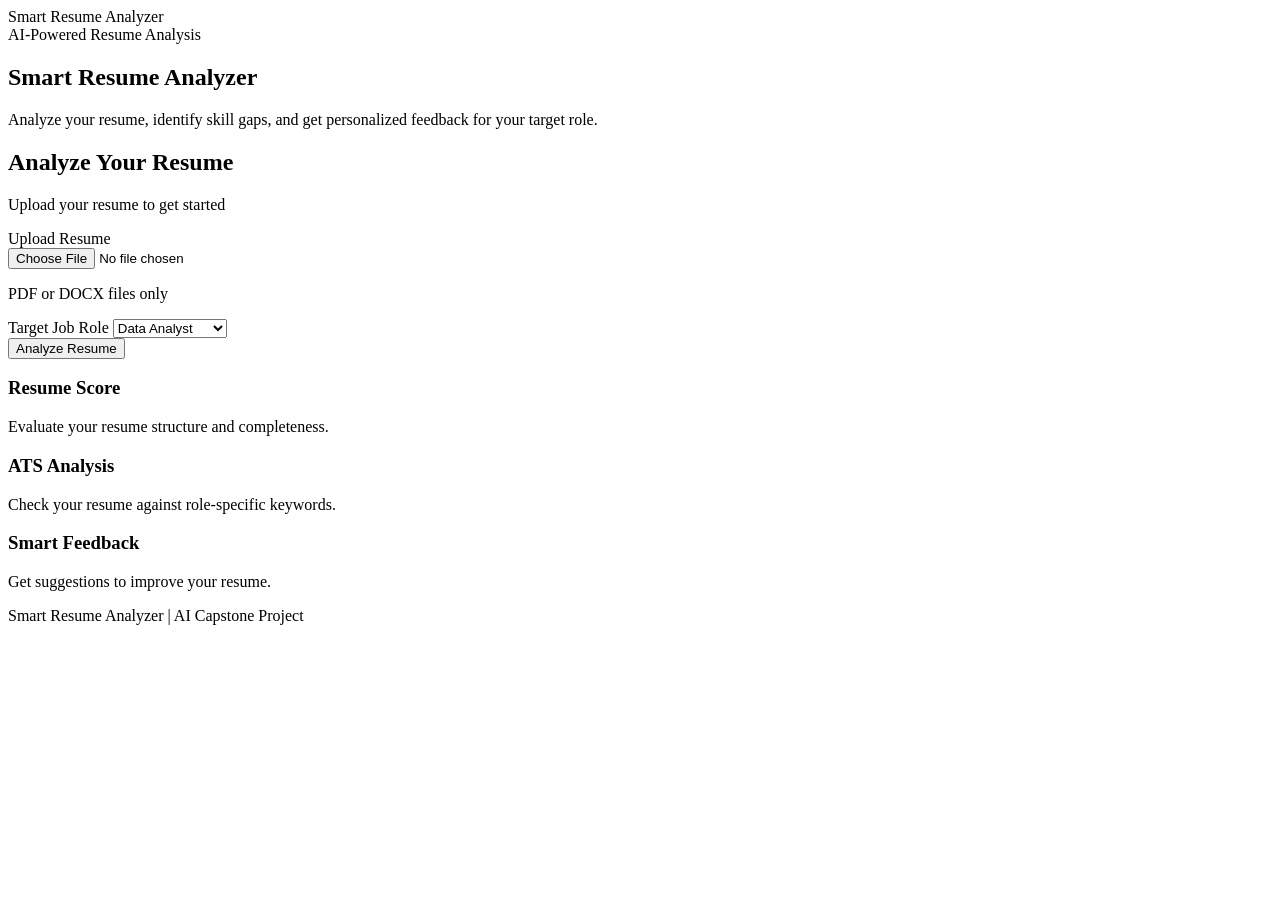
==== templates/index.html @ c19f2e2d "Initial project setup" ====
<!DOCTYPE html>
<html lang="en">

<head>

    <meta charset="UTF-8">

    <meta name="viewport"
          content="width=device-width, initial-scale=1.0">

    <title>Smart Resume Analyzer</title>

    <link rel="stylesheet"
          href="{{ url_for('static', filename='style.css') }}">

</head>


<body>

    <!-- Navigation -->

    <nav class="navbar">

        <div class="logo">
            Smart Resume Analyzer
        </div>

        <div class="nav-text">
            AI-Powered Resume Analysis
        </div>

    </nav>


    <!-- Hero Section -->

    <section class="hero">

        <div class="hero-content">

            <h1>
                Smart Resume Analyzer
            </h1>

            <p>
                Analyze your resume, identify skill gaps,
                and get personalized feedback for your target role.
            </p>

        </div>

    </section>


    <!-- Upload Section -->

    <div class="upload-container">

        <div class="upload-card">

            <h2>
                Analyze Your Resume
            </h2>

            <p class="subtitle">
                Upload your resume to get started
            </p>


            <form action="/analyze"
                  method="POST"
                  enctype="multipart/form-data">


                <!-- Resume Upload -->

                <div class="form-group">

                    <label>
                        Upload Resume
                    </label>

                    <div class="file-box">

                        <input
                            type="file"
                            name="resume"
                            accept=".pdf,.docx"
                            required>

                        <p>
                            PDF or DOCX files only
                        </p>

                    </div>

                </div>


                <!-- Job Role -->

                <div class="form-group">

                    <label for="role">
                        Target Job Role
                    </label>

                    <select
                        id="role"
                        name="role"
                        required>

                        <option value="Data Analyst">
                            Data Analyst
                        </option>

                        <option value="Web Developer">
                            Web Developer
                        </option>

                        <option value="AI Engineer">
                            AI Engineer
                        </option>

                        <option value="Cloud Engineer">
                            Cloud Engineer
                        </option>

                    </select>

                </div>


                <!-- Submit -->

                <button
                    type="submit"
                    class="analyze-btn">

                    Analyze Resume

                </button>


            </form>

        </div>

    </div>


    <!-- Features -->

    <section class="features">

        <div class="feature">

            <h3>Resume Score</h3>

            <p>
                Evaluate your resume structure and completeness.
            </p>

        </div>


        <div class="feature">

            <h3>ATS Analysis</h3>

            <p>
                Check your resume against role-specific keywords.
            </p>

        </div>


        <div class="feature">

            <h3>Smart Feedback</h3>

            <p>
                Get suggestions to improve your resume.
            </p>

        </div>

    </section>


    <footer>

        <p>
            Smart Resume Analyzer | AI Capstone Project
        </p>

    </footer>


</body>

</html>
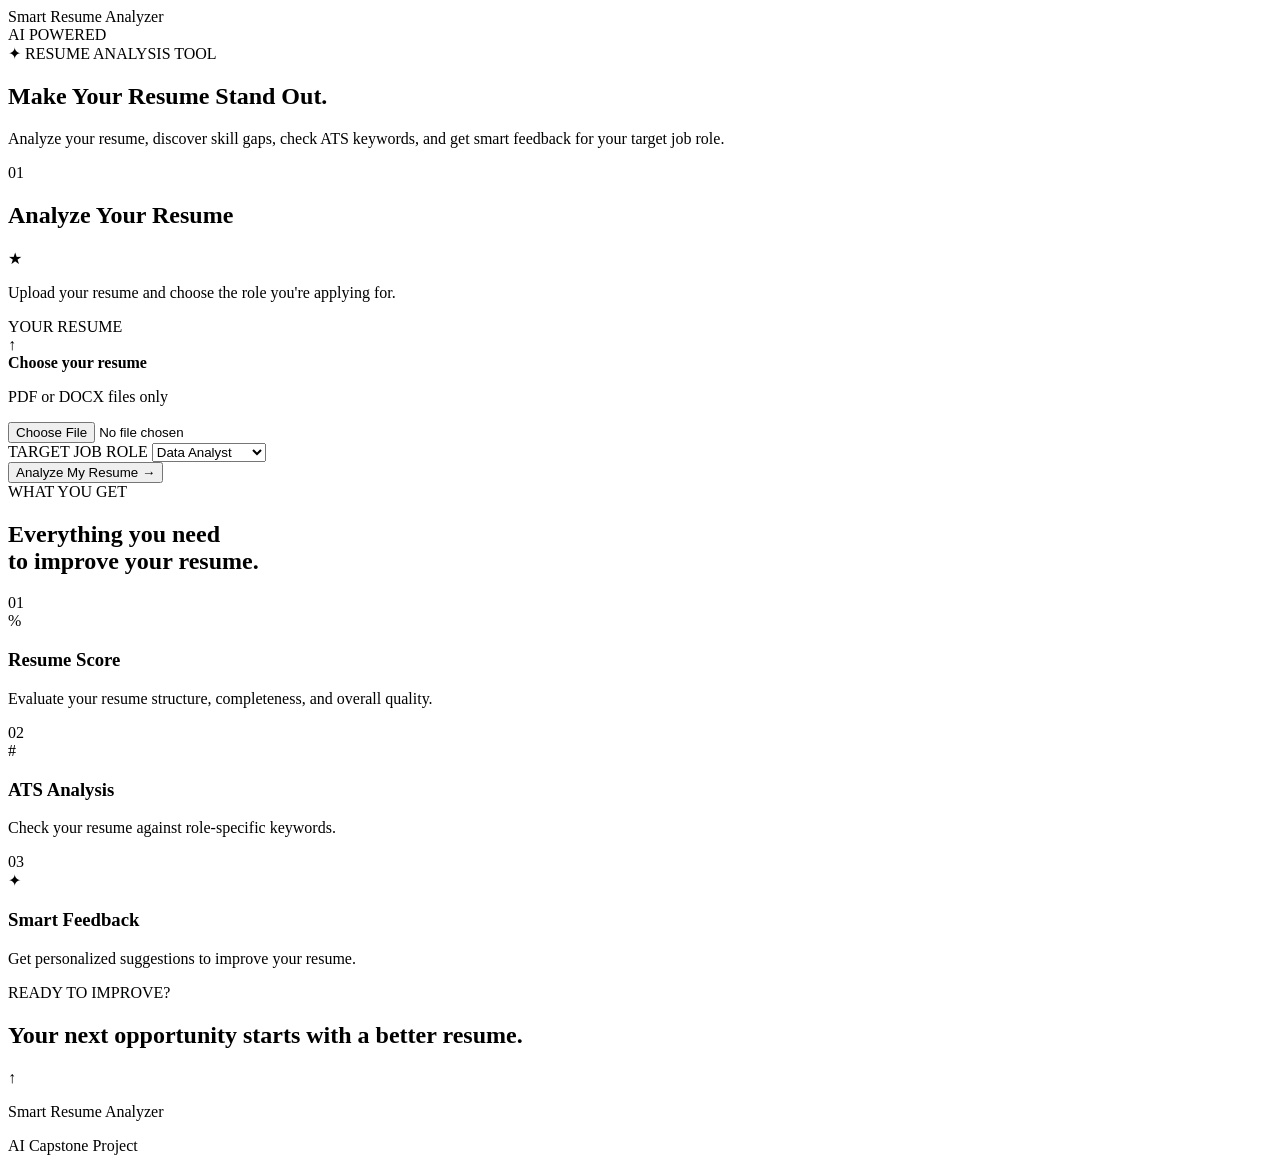
==== commit 232f16c9: "Update resume analyzer UI and features" ====
--- a/templates/index.html
+++ b/templates/index.html
@@ -16,7 +16,14 @@
 </head>
 
 
-<body>
+<body class="home-page">
+
+    <!-- Decorative Background Shapes -->
+
+    <div class="shape shape-yellow"></div>
+    <div class="shape shape-pink"></div>
+    <div class="shape shape-purple"></div>
+
 
     <!-- Navigation -->
 
@@ -26,8 +33,8 @@
             Smart Resume Analyzer
         </div>
 
-        <div class="nav-text">
-            AI-Powered Resume Analysis
+        <div class="nav-badge">
+            AI POWERED
         </div>
 
     </nav>
@@ -39,13 +46,19 @@
 
         <div class="hero-content">
 
+            <div class="hero-label">
+                ✦ RESUME ANALYSIS TOOL
+            </div>
+
             <h1>
-                Smart Resume Analyzer
+                Make Your Resume
+                <span>Stand Out.</span>
             </h1>
 
             <p>
-                Analyze your resume, identify skill gaps,
-                and get personalized feedback for your target role.
+                Analyze your resume, discover skill gaps,
+                check ATS keywords, and get smart feedback
+                for your target job role.
             </p>
 
         </div>
@@ -55,16 +68,30 @@
 
     <!-- Upload Section -->
 
-    <div class="upload-container">
+    <main class="upload-container">
 
         <div class="upload-card">
 
-            <h2>
-                Analyze Your Resume
-            </h2>
+            <div class="card-top">
+
+                <div>
+                    <span class="step-number">01</span>
+
+                    <h2>
+                        Analyze Your Resume
+                    </h2>
+                </div>
+
+                <div class="card-star">
+                    ★
+                </div>
+
+            </div>
+
 
             <p class="subtitle">
-                Upload your resume to get started
+                Upload your resume and choose the role
+                you're applying for.
             </p>
 
 
@@ -78,10 +105,26 @@
                 <div class="form-group">
 
                     <label>
-                        Upload Resume
+                        YOUR RESUME
                     </label>
 
                     <div class="file-box">
+
+                        <div class="upload-icon">
+                            ↑
+                        </div>
+
+                        <div class="upload-text">
+
+                            <strong>
+                                Choose your resume
+                            </strong>
+
+                            <p>
+                                PDF or DOCX files only
+                            </p>
+
+                        </div>
 
                         <input
                             type="file"
@@ -89,10 +132,6 @@
                             accept=".pdf,.docx"
                             required>
 
-                        <p>
-                            PDF or DOCX files only
-                        </p>
-
                     </div>
 
                 </div>
@@ -103,7 +142,7 @@
                 <div class="form-group">
 
                     <label for="role">
-                        Target Job Role
+                        TARGET JOB ROLE
                     </label>
 
                     <select
@@ -138,7 +177,13 @@
                     type="submit"
                     class="analyze-btn">
 
-                    Analyze Resume
+                    <span>
+                        Analyze My Resume
+                    </span>
+
+                    <span class="arrow">
+                        →
+                    </span>
 
                 </button>
 
@@ -147,54 +192,144 @@
 
         </div>
 
-    </div>
+    </main>
 
 
     <!-- Features -->
 
-    <section class="features">
-
-        <div class="feature">
-
-            <h3>Resume Score</h3>
-
-            <p>
-                Evaluate your resume structure and completeness.
-            </p>
-
-        </div>
-
-
-        <div class="feature">
-
-            <h3>ATS Analysis</h3>
-
-            <p>
-                Check your resume against role-specific keywords.
-            </p>
-
-        </div>
-
-
-        <div class="feature">
-
-            <h3>Smart Feedback</h3>
-
-            <p>
-                Get suggestions to improve your resume.
-            </p>
+    <section class="features-section">
+
+        <div class="features-heading">
+
+            <span>
+                WHAT YOU GET
+            </span>
+
+            <h2>
+                Everything you need
+                <br>
+                to improve your resume.
+            </h2>
+
+        </div>
+
+
+        <div class="features">
+
+
+            <!-- Feature 1 -->
+
+            <div class="feature feature-yellow">
+
+                <div class="feature-number">
+                    01
+                </div>
+
+                <div class="feature-icon">
+                    %
+                </div>
+
+                <h3>
+                    Resume Score
+                </h3>
+
+                <p>
+                    Evaluate your resume structure,
+                    completeness, and overall quality.
+                </p>
+
+            </div>
+
+
+            <!-- Feature 2 -->
+
+            <div class="feature feature-pink">
+
+                <div class="feature-number">
+                    02
+                </div>
+
+                <div class="feature-icon">
+                    #
+                </div>
+
+                <h3>
+                    ATS Analysis
+                </h3>
+
+                <p>
+                    Check your resume against
+                    role-specific keywords.
+                </p>
+
+            </div>
+
+
+            <!-- Feature 3 -->
+
+            <div class="feature feature-purple">
+
+                <div class="feature-number">
+                    03
+                </div>
+
+                <div class="feature-icon">
+                    ✦
+                </div>
+
+                <h3>
+                    Smart Feedback
+                </h3>
+
+                <p>
+                    Get personalized suggestions
+                    to improve your resume.
+                </p>
+
+            </div>
+
 
         </div>
 
     </section>
 
 
+    <!-- Bottom Banner -->
+
+    <section class="bottom-banner">
+
+        <div>
+
+            <span>
+                READY TO IMPROVE?
+            </span>
+
+            <h2>
+                Your next opportunity
+                starts with a better resume.
+            </h2>
+
+        </div>
+
+        <div class="banner-arrow">
+            ↑
+        </div>
+
+    </section>
+
+
+    <!-- Footer -->
+
     <footer>
 
         <p>
-            Smart Resume Analyzer | AI Capstone Project
+            Smart Resume Analyzer
         </p>
 
+        <p>
+            AI Capstone Project
+        </p>
+
     </footer>
 
 
